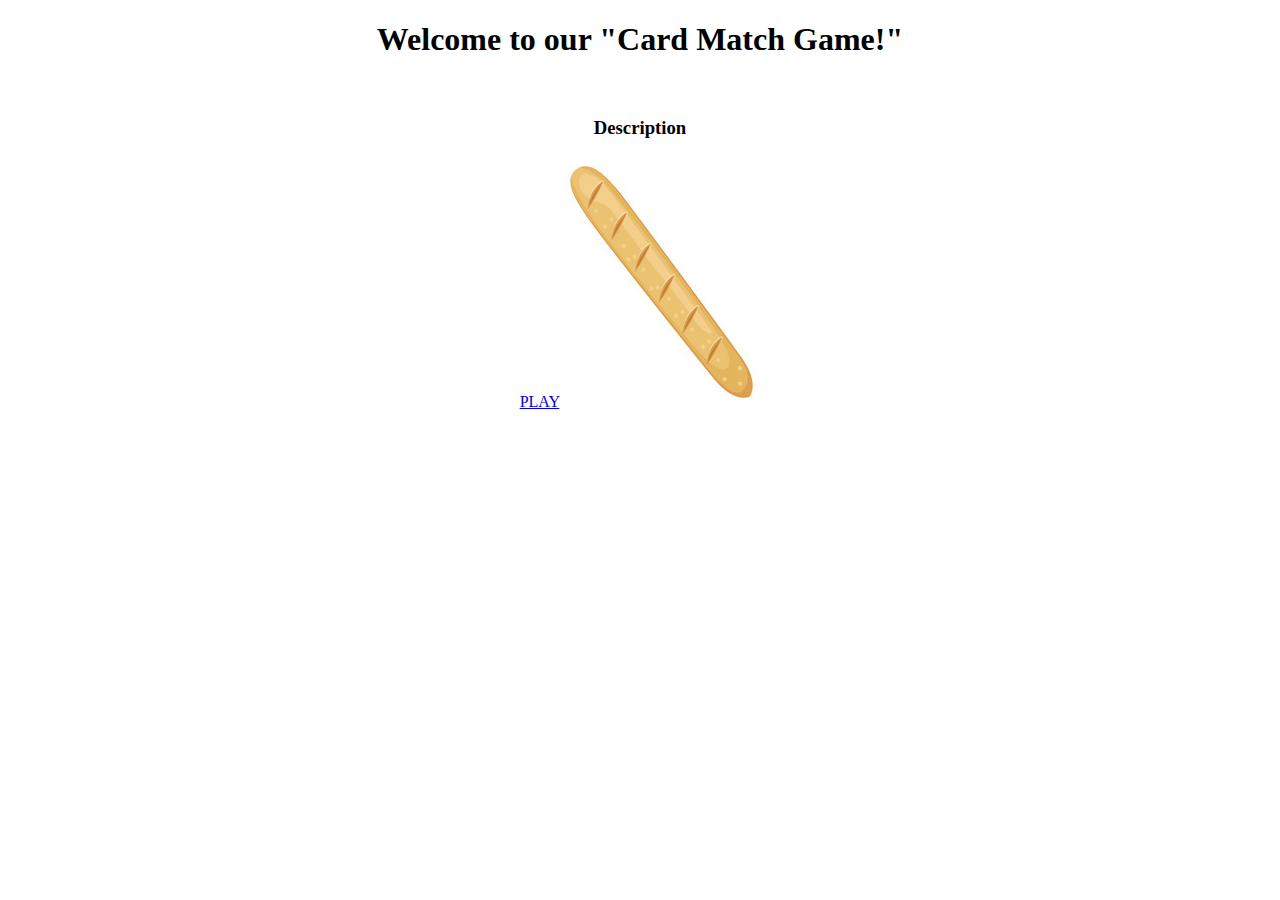
==== index.html @ e3f7b37a "Add files via upload" ====
<!DOCTYPE html>
<html lang="en">
<head>
    <meta charset="UTF-8">
    <meta http-equiv="X-UA-Compatible" content="IE=edge">
    <meta name="viewport" content="width=device-width, initial-scale=1.0">
    <title>The Match Game</title>
</head>
<style>
    body{
        text-align: center;
    }
</style>
<body>
    <h1>
        Welcome to our "Card Match Game!"
    </h1>
</br>
    <h3>
        Description
    </h3>
    <p>
        <a href = "game.html" title = "game" target = "">PLAY</a>
        <img src="/images/Breadstick.jpg" >
    </p>
</body>
</html>
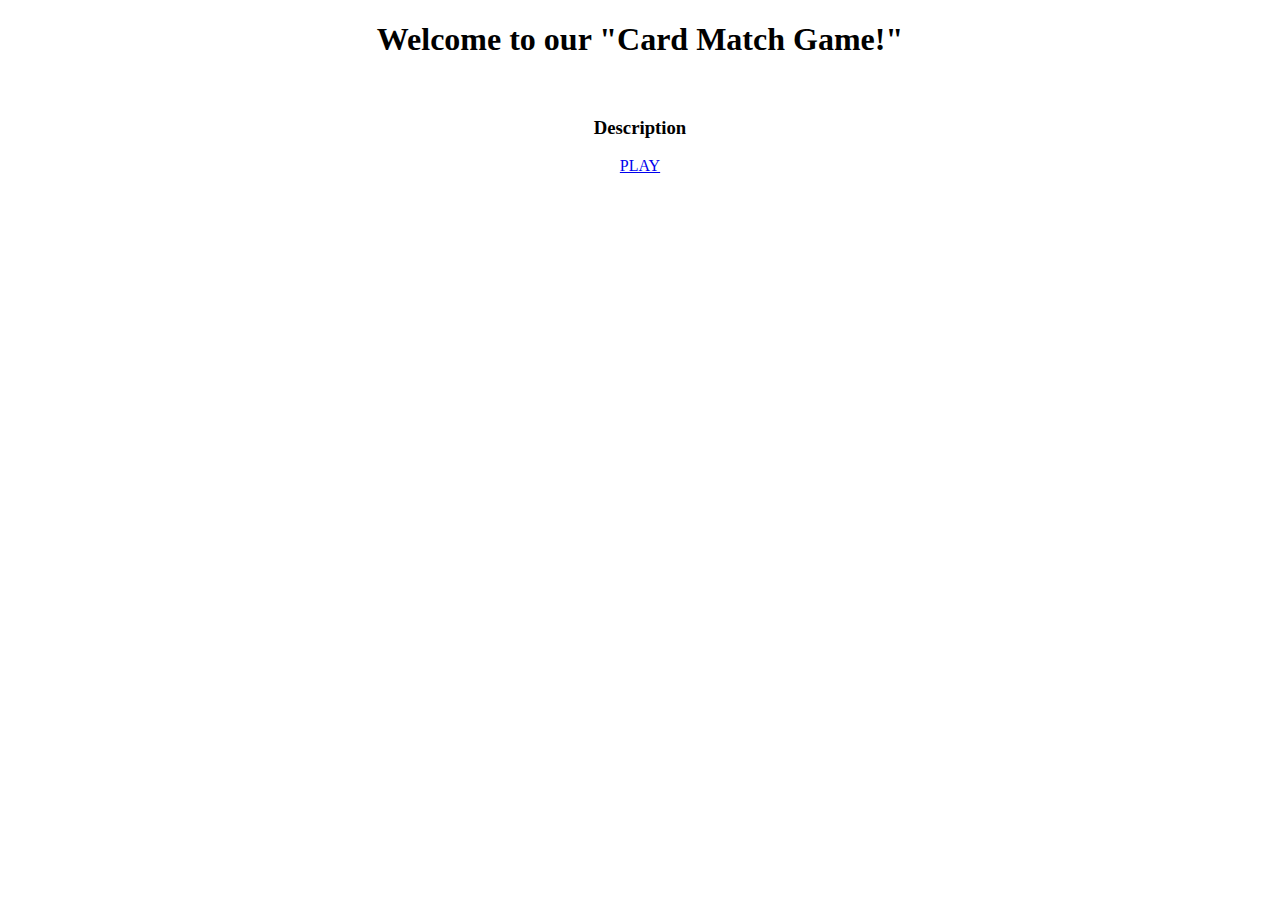
==== commit 6c52dd31: "Add files via upload" ====
--- a/index.html
+++ b/index.html
@@ -21,7 +21,6 @@
     </h3>
     <p>
         <a href = "game.html" title = "game" target = "">PLAY</a>
-        <img src="/images/Breadstick.jpg" >
     </p>
 </body>
 </html>
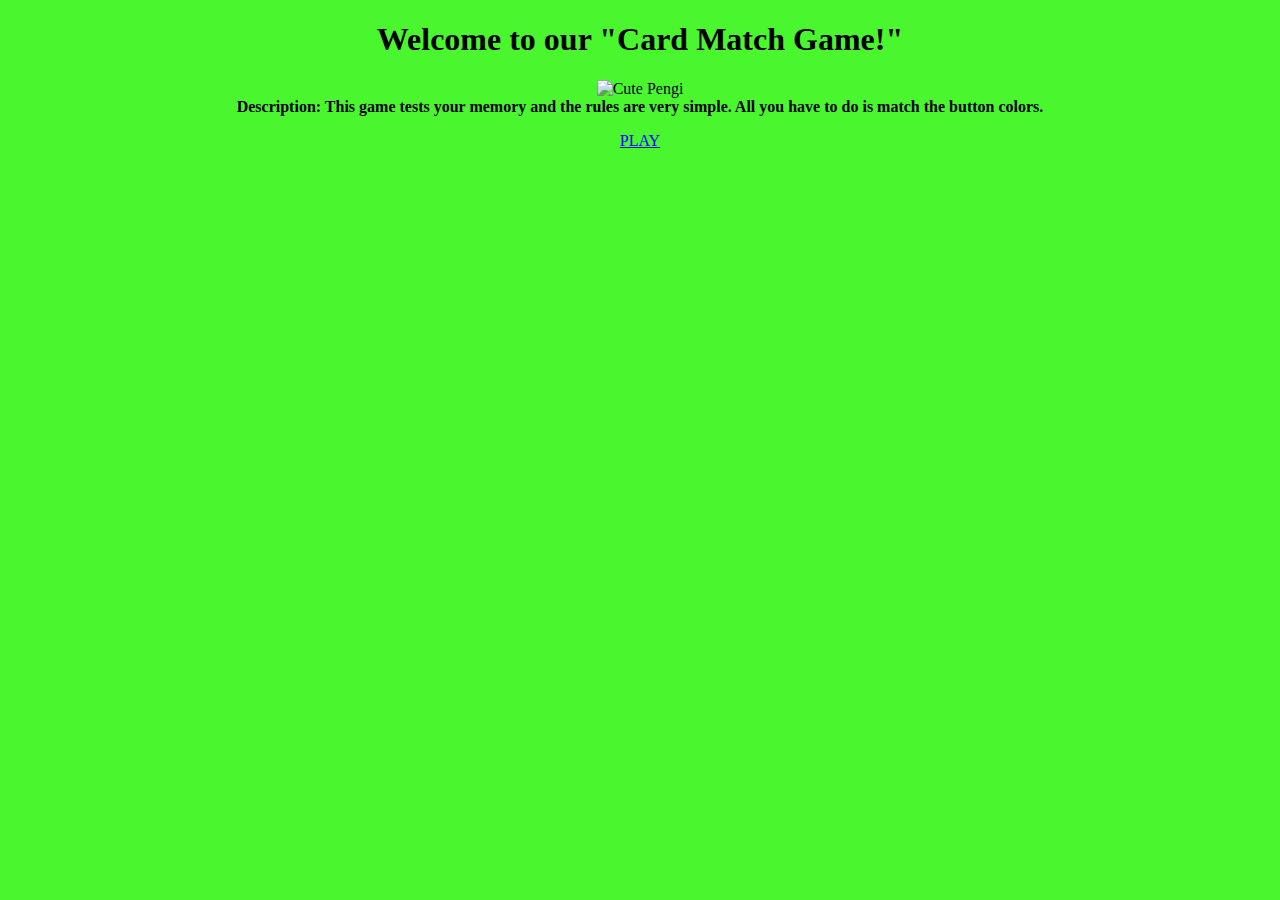
==== commit 2c988209: "Add files via upload" ====
--- a/index.html
+++ b/index.html
@@ -9,15 +9,20 @@
 <style>
     body{
         text-align: center;
+        background-color: #4AF72F;
+    }
+    #description{
+        font-weight: bold;
     }
 </style>
 <body>
     <h1>
         Welcome to our "Card Match Game!"
     </h1>
-</br>
-    <h3>
-        Description
+    <!-- Image credit: https://stock.adobe.com/images/fluffy-and-cute-penguin-generative-ai/565722576 -->
+    <img src="https://t4.ftcdn.net/jpg/05/65/72/25/360_F_565722576_O1ukHVh1pIn2D3OS2grnG9w2RwwykPXf.jpg" alt="Cute Pengi">
+    <br>
+        <div id= "description">Description: This game tests your memory and the rules are very simple. All you have to do is match the button colors.</div>
     </h3>
     <p>
         <a href = "game.html" title = "game" target = "">PLAY</a>
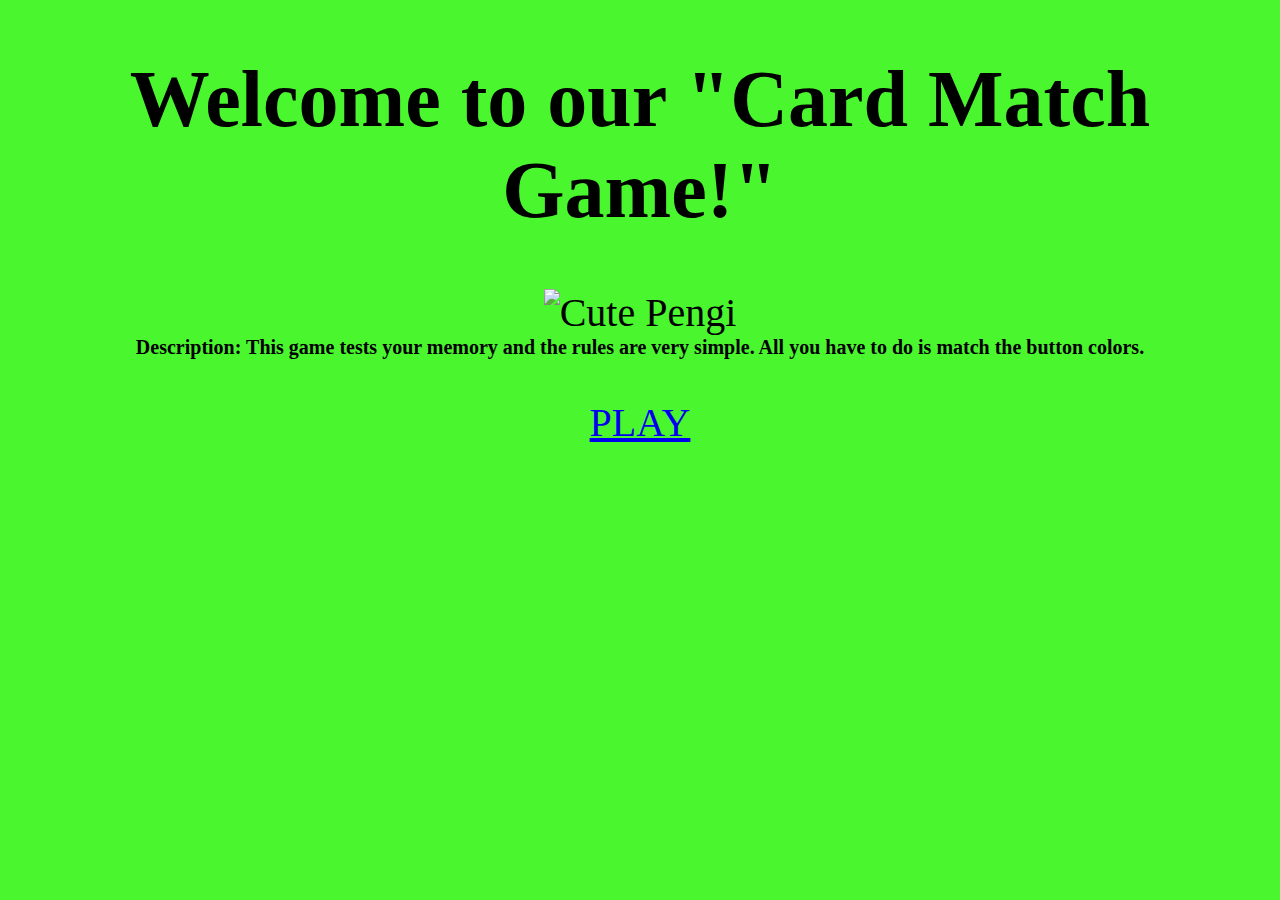
==== commit b596c7e1: "Add files via upload" ====
--- a/index.html
+++ b/index.html
@@ -1,5 +1,6 @@
 <!DOCTYPE html>
 <html lang="en">
+
 <head>
     <meta charset="UTF-8">
     <meta http-equiv="X-UA-Compatible" content="IE=edge">
@@ -7,25 +8,63 @@
     <title>The Match Game</title>
 </head>
 <style>
-    body{
-        text-align: center;
-        background-color: #4AF72F;
+    /* Styles for Mobile Viewport (max-width:600px) */
+    @media (max-width:600px) {
+        body {
+            font-size: 24px;
+            text-align: center;
+            background-color: #4AF72F;
+        }
+
+        #description {
+            font-size: 16px;
+            font-weight: bold;
+        }
     }
-    #description{
-        font-weight: bold;
+
+    /* Styles for Table Viewport (min-width: 601px) and (max-width: 1024px) */
+    @media (min-width: 601px) and (max-width: 1024px) {
+        body {
+            font-size: 32px;
+            text-align: center;
+            background-color: #4AF72F;
+        }
+
+        #description {
+            font-size: 18px;
+            font-weight: bold;
+        }
+    }
+
+    /* Styles for Desktop Viewport (min-width: 1025px) */
+    @media (min-width: 1025px) {
+        body {
+            font-size: 40px;
+            text-align: center;
+            background-color: #4AF72F;
+        }
+
+        #description {
+            font-size: 20px;
+            font-weight: bold;
+        }
     }
 </style>
+
 <body>
     <h1>
         Welcome to our "Card Match Game!"
     </h1>
     <!-- Image credit: https://stock.adobe.com/images/fluffy-and-cute-penguin-generative-ai/565722576 -->
-    <img src="https://t4.ftcdn.net/jpg/05/65/72/25/360_F_565722576_O1ukHVh1pIn2D3OS2grnG9w2RwwykPXf.jpg" alt="Cute Pengi">
+    <img src="https://t4.ftcdn.net/jpg/05/65/72/25/360_F_565722576_O1ukHVh1pIn2D3OS2grnG9w2RwwykPXf.jpg"
+        alt="Cute Pengi">
     <br>
-        <div id= "description">Description: This game tests your memory and the rules are very simple. All you have to do is match the button colors.</div>
+    <div id="description">Description: This game tests your memory and the rules are very simple. All you have to do is
+        match the button colors.</div>
     </h3>
     <p>
-        <a href = "game.html" title = "game" target = "">PLAY</a>
+        <a href="game.html" title="game" target="">PLAY</a>
     </p>
 </body>
-</html>
+
+</html>